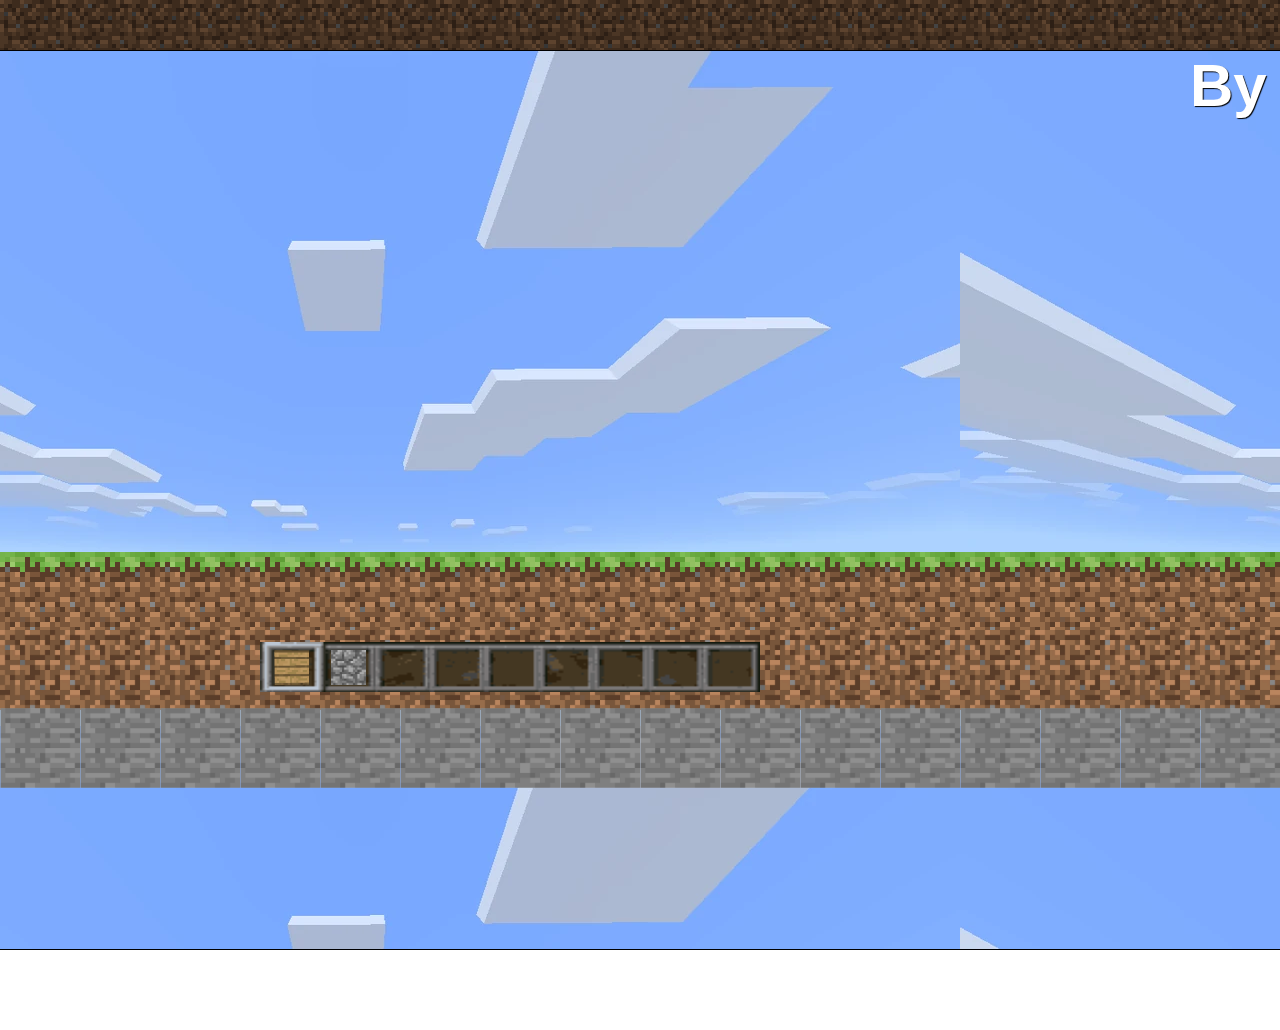
==== minecraft.html @ 9a607fa6 "Upd 1 - login, launcher i wiele wiecej" ====
<!DOCTYPE html>
<html lang="pl">
<head>
    <meta charset="UTF-8">
    <meta name="viewport" content="width=device-width, initial-scale=1.0">

    <meta name="author" content="Aleksander Orzech">
    <meta name="description" content="Minecraft zrobiony przeze mnie w jezyku html, css oraz javacript">
    <meta name="keywords" content="minecraft, game, html, css, javascript, 2024">

    <title>Minecraft - Gra 2D</title>

    <link rel="icon" href="grass_block.png">
    <link rel="stylesheet" href="style.css">
</head>
<body>
    <section id="minecraft">
        <h1 class="clouds">By Orzech</h1>
        <div id="player"><img draggable="false" class="player" src="steve_standing.png" alt="steve.png"></div>

        <div id="clickedPlace"></div>

    <div class="blocks">
        <div class="grass-container">
            <div id="grass_block1"><img id="g1" draggable="false" class="grass_block" src="grass_block.png" alt="grass_block.png"></div>
            <div id="grass_block2"><img id="g2" draggable="false" class="grass_block" src="grass_block.png" alt="grass_block.png"></div>
            <div id="grass_block3"><img id="g3" draggable="false" class="grass_block" src="grass_block.png" alt="grass_block.png"></div>
            <div id="grass_block4"><img id="g4" draggable="false" class="grass_block" src="grass_block.png" alt="grass_block.png"></div>
            <div id="grass_block5"><img id="g5" draggable="false" class="grass_block" src="grass_block.png" alt="grass_block.png"></div>
            <div id="grass_block6"><img id="g6" draggable="false" class="grass_block" src="grass_block.png" alt="grass_block.png"></div>
            <div id="grass_block7"><img id="g7" draggable="false" class="grass_block" src="grass_block.png" alt="grass_block.png"></div>
            <div id="grass_block8"><img id="g8" draggable="false" class="grass_block" src="grass_block.png" alt="grass_block.png"></div>
            <div id="grass_block9"><img id="g9" draggable="false" class="grass_block" src="grass_block.png" alt="grass_block.png"></div>
            <div id="grass_block10"><img id="g10" draggable="false" class="grass_block" src="grass_block.png" alt="grass_block.png"></div>
            <div id="grass_block11"><img id="g11" draggable="false" class="grass_block" src="grass_block.png" alt="grass_block.png"></div>
            <div id="grass_block1"><img id="g12" draggable="false" class="grass_block" src="grass_block.png" alt="grass_block.png"></div>
            <div id="grass_block2"><img id="g13" draggable="false" class="grass_block" src="grass_block.png" alt="grass_block.png"></div>
            <div id="grass_block3"><img id="g14" draggable="false" class="grass_block" src="grass_block.png" alt="grass_block.png"></div>
            <div id="grass_block4"><img id="g15" draggable="false" class="grass_block" src="grass_block.png" alt="grass_block.png"></div>
            <div id="grass_block5"><img id="g16" draggable="false" class="grass_block" src="grass_block.png" alt="grass_block.png"></div>
            <div id="grass_block6"><img id="g17" draggable="false" class="grass_block" src="grass_block.png" alt="grass_block.png"></div>
            <div id="grass_block7"><img id="g18" draggable="false" class="grass_block" src="grass_block.png" alt="grass_block.png"></div>
            <div id="grass_block8"><img id="g19" draggable="false" class="grass_block" src="grass_block.png" alt="grass_block.png"></div>
            <div id="grass_block9"><img id="g20" draggable="false" class="grass_block" src="grass_block.png" alt="grass_block.png"></div>
            <div id="grass_block10"><img id="g21" draggable="false" class="grass_block" src="grass_block.png" alt="grass_block.png"></div>
            <div id="grass_block11"><img id="g22" draggable="false" class="grass_block" src="grass_block.png" alt="grass_block.png"></div>
        </div>

        <div class="dirt-container">
            <div id="dirt1"><img id="d1" draggable="false" class="dirt" src="dirt.png" alt="dirt.png"></div>
            <div id="dirt2"><img id="d2" draggable="false" class="dirt" src="dirt.png" alt="dirt.png"></div>
            <div id="dirt3"><img id="d3" draggable="false" class="dirt" src="dirt.png" alt="dirt.png"></div>
            <div id="dirt4"><img id="d4" draggable="false" class="dirt" src="dirt.png" alt="dirt.png"></div>
            <div id="dirt5"><img id="d5" draggable="false" class="dirt" src="dirt.png" alt="dirt.png"></div>
            <div id="dirt6"><img id="d6" draggable="false" class="dirt" src="dirt.png" alt="dirt.png"></div>
            <div id="dirt7"><img id="d7" draggable="false" class="dirt" src="dirt.png" alt="dirt.png"></div>
            <div id="dirt8"><img id="d8" draggable="false" class="dirt" src="dirt.png" alt="dirt.png"></div>
            <div id="dirt9"><img id="d9" draggable="false" class="dirt" src="dirt.png" alt="dirt.png"></div>
            <div id="dirt10"><img id="d10" draggable="false" class="dirt" src="dirt.png" alt="dirt.png"></div>
            <div id="dirt11"><img id="d11" draggable="false" class="dirt" src="dirt.png" alt="dirt.png"></div>
            <div id="dirt12"><img id="d12" draggable="false" class="dirt" src="dirt.png" alt="dirt.png"></div>
            <div id="dirt13"><img id="d13" draggable="false" class="dirt" src="dirt.png" alt="dirt.png"></div>
            <div id="dirt14"><img id="d14" draggable="false" class="dirt" src="dirt.png" alt="dirt.png"></div>
            <div id="dirt15"><img id="d15" draggable="false" class="dirt" src="dirt.png" alt="dirt.png"></div>
            <div id="dirt16"><img id="d16" draggable="false" class="dirt" src="dirt.png" alt="dirt.png"></div>
            <div id="dirt17"><img id="d17" draggable="false" class="dirt" src="dirt.png" alt="dirt.png"></div>
            <div id="dirt18"><img id="d18" draggable="false" class="dirt" src="dirt.png" alt="dirt.png"></div>
            <div id="dirt19"><img id="d19" draggable="false" class="dirt" src="dirt.png" alt="dirt.png"></div>
            <div id="dirt20"><img id="d20" draggable="false" class="dirt" src="dirt.png" alt="dirt.png"></div>
            <div id="dirt21"><img id="d21" draggable="false" class="dirt" src="dirt.png" alt="dirt.png"></div>
            <div id="dirt22"><img id="d22" draggable="false" class="dirt" src="dirt.png" alt="dirt.png"></div>
        </div>

        <div class="stone-container">
            <div id="stone_block1"><img id="s1" draggable="false" class="stone_block" src="stone_block.png" alt="stone_block.png"></div>
            <div id="stone_block2"><img id="s2" draggable="false" class="stone_block" src="stone_block.png" alt="stone_block.png"></div>
            <div id="stone_block3"><img id="s3" draggable="false" class="stone_block" src="stone_block.png" alt="stone_block.png"></div>
            <div id="stone_block4"><img id="s4" draggable="false" class="stone_block" src="stone_block.png" alt="stone_block.png"></div>
            <div id="stone_block5"><img id="s5" draggable="false" class="stone_block" src="stone_block.png" alt="stone_block.png"></div>
            <div id="stone_block6"><img id="s6" draggable="false" class="stone_block" src="stone_block.png" alt="stone_block.png"></div>
            <div id="stone_block7"><img id="s7" draggable="false" class="stone_block" src="stone_block.png" alt="stone_block.png"></div>
            <div id="stone_block8"><img id="s8" draggable="false" class="stone_block" src="stone_block.png" alt="stone_block.png"></div>
            <div id="stone_block9"><img id="s9" draggable="false" class="stone_block" src="stone_block.png" alt="stone_block.png"></div>
            <div id="stone_block10"><img id="s10" draggable="false" class="stone_block" src="stone_block.png" alt="stone_block.png"></div>
            <div id="stone_block11"><img id="s11" draggable="false" class="stone_block" src="stone_block.png" alt="stone_block.png"></div>
            <div id="stone_block12"><img id="s12" draggable="false" class="stone_block" src="stone_block.png" alt="stone_block.png"></div>
            <div id="stone_block13"><img id="s13" draggable="false" class="stone_block" src="stone_block.png" alt="stone_block.png"></div>
            <div id="stone_block14"><img id="s14" draggable="false" class="stone_block" src="stone_block.png" alt="stone_block.png"></div>
            <div id="stone_block15"><img id="s15" draggable="false" class="stone_block" src="stone_block.png" alt="stone_block.png"></div>
            <div id="stone_block16"><img id="s16" draggable="false" class="stone_block" src="stone_block.png" alt="stone_block.png"></div>
            <div id="stone_block17"><img id="s17" draggable="false" class="stone_block" src="stone_block.png" alt="stone_block.png"></div>
            <div id="stone_block18"><img id="s18" draggable="false" class="stone_block" src="stone_block.png" alt="stone_block.png"></div>
            <div id="stone_block19"><img id="s19" draggable="false" class="stone_block" src="stone_block.png" alt="stone_block.png"></div>
            <div id="stone_block20"><img id="s20" draggable="false" class="stone_block" src="stone_block.png" alt="stone_block.png"></div>
            <div id="stone_block21"><img id="s21" draggable="false" class="stone_block" src="stone_block.png" alt="stone_block.png"></div>
            <div id="stone_block22"><img id="s22" draggable="false" class="stone_block" src="stone_block.png" alt="stone_block.png"></div>
        </div>
    </div>
    <div class="hotbar-container">
        <img id="hotbar" draggable="false" src="hotbar.png" alt="hotbar.png">
        <img title="Oak Planks" id="oak_plank" class="block" onclick="oakPlanksChosen()" draggable="false" src="oak_plank.png" alt="oak_plank.png">
        <img title="Cobblestone" id="cobblestone" class="block" onclick="cobbleStoneChosen()" draggable="false" src="cobblestone.png" alt="cobblestone.png">
    </div>
    </section>
    
      <audio id="explosionSound" src="creeper_sound.mp4"></audio>
      <audio id="music" src="music.mp4"></audio>

    <script src="script.js"></script>
</body>
</html>
---- style.css ----
@import url('https://fonts.cdnfonts.com/css/minecraft-4');
* {
    margin: 0;
    padding: 0;
    box-sizing: border-box;
}
body {
    font-family: Arial, Helvetica, sans-serif;
    display: flex;
    align-items: center;
    justify-content: center;
    background: url('background.png');
    background-attachment: fixed;
}
.gui {
    z-index: 1;
    position: relative;
    top: -50px;
    left: -1000px;
    border: 1px solid #000;
    width: 300px;
    height: 200px;
    background-color: grey;
}
.top-elements {
    display: grid;
    grid-template-columns: repeat(2, 100px);
}
.close {
    width: 25px;
    height: 25px;
    cursor: pointer;
    border-radius: 12px;
    background-color: red;
    font-weight: bold;
    border: none;
    margin-top: 5px;
    margin-left: 5px;
}
.graphic {
    margin-left: -20px;
    margin-top: 10px;
    display: grid;
    grid-template-columns: repeat(3, 60px);
    gap: 10px;
}
.graphic button {
    cursor: pointer;
}
.graphic-title {
    margin-top: 12px;
}
.graphicBtn {
    padding: 4px 8px;
}
#minecraft {
    margin-top: 50px;
    border: 1px solid #000;
    background: url('sky.png');
}
.clouds {
    z-index: 1;
    color: #fff;
    font-family: 'Minecraft', sans-serif;
    font-size: 60px;
    text-shadow: 1px 1px 1px #000;
    margin-left: 1430px;
}
.player {
    z-index: 0;
    width: 180px;
    height: 180px;
    position: relative;
    top: 315px;
    right: 0;
    bottom: 0;
    left: 0;
}
#creeper {
    z-index: 0;
    width: 180px;
    height: 180px;
    position: relative;
    top: -450px;
    left: 1500px;
    
    animation: creeperAnimation;
    animation-duration: 5s;
    animation-delay: 1s;
    animation-iteration-count: infinite;
}
@keyframes creeperAnimation {
    0% {
        transform: translateX(0);
    }
    50% {
        transform: translateX(-100px);
        filter: brightness(500%);
    }
    100% {
        transform: translateX(0);
    }
}
.blocks {
    margin-top: 248px;
}
#grass_block1:hover,
#grass_block2:hover,
#grass_block3:hover,
#grass_block4:hover,
#grass_block5:hover,
#grass_block6:hover,
#grass_block7:hover,
#grass_block8:hover,
#grass_block9:hover,
#grass_block10:hover,
#grass_block11:hover,
#grass_block12:hover,
#grass_block13:hover,
#grass_block14:hover,
#grass_block15:hover,
#grass_block16:hover,
#grass_block17:hover,
#grass_block18:hover,
#grass_block19:hover,
#grass_block20:hover,
#grass_block21:hover,
#grass_block22:hover,
#dirt1:hover,
#dirt2:hover,
#dirt3:hover,
#dirt4:hover,
#dirt5:hover,
#dirt6:hover,
#dirt7:hover,
#dirt8:hover,
#dirt9:hover,
#dirt10:hover,
#dirt11:hover,
#dirt12:hover,
#dirt13:hover,
#dirt14:hover,
#dirt15:hover,
#dirt16:hover,
#dirt17:hover,
#dirt18:hover,
#dirt19:hover,
#dirt20:hover,
#dirt21:hover,
#dirt22:hover,
#stone_block1:hover,
#stone_block2:hover,
#stone_block3:hover,
#stone_block4:hover,
#stone_block5:hover,
#stone_block6:hover,
#stone_block7:hover,
#stone_block8:hover,
#stone_block9:hover,
#stone_block10:hover,
#stone_block11:hover,
#stone_block12:hover,
#stone_block13:hover,
#stone_block14:hover,
#stone_block15:hover,
#stone_block16:hover,
#stone_block17:hover,
#stone_block18:hover,
#stone_block19:hover,
#stone_block20:hover,
#stone_block21:hover,
#stone_block22:hover  {
    border: 1px solid #000;
}
.grass-container {
    display: grid;
    grid-template-columns: repeat(22, 80px);
}
.grass_block {
    width: 80px;
    height: 80px;
}
.dirt-container {
    display: grid;
    grid-template-columns: repeat(22, 80px);
    margin-top: -6px;
}
.dirt {
    width: 80px;
    height: 80px;
}
.stone-container {
    display: grid;
    grid-template-columns: repeat(22, 80px);
    margin-top: -6px;
}
.stone_block {
    width: 80px;
    height: 80px;
}
#hotbar {
    z-index: 1;
    position: relative;
    top: -150px;
    left: 500px;
    width: 500px;
    height: 50px;
}
.block {
    cursor: pointer;
    position: relative;
    top: -157px;
    width: 35px;
    height: 35px;
    z-index: 1;
}
#oak_plank {
    left: 10px;
}
#cobblestone {
    left: 27px; 
}
@keyframes playerJump {
    from { transform: translateY(0);}
    to { transform: translateY(-160px);}
}
.jump {
    animation: playerJump;
    animation-duration: 0.5s;
    animation-delay: 0ms;
    animation-iteration-count: infinite;
}
#clickedPlace {
    display: none;
    position: absolute;
    width: 50px;
    height: 50px;
}
.message {
    position: relative;
    top: -400px;
    right: 1750px;
    font-size: 22px;
    color: #000;
}
.inventory-container {
    position: relative;
    left: -1200px;
}
.inventory-title {
    margin-left: 60px;
}
.gui-inventory {
    z-index: 1;
    position: relative;
    top: -50px;
    border: 1px solid #000;
    width: 500px;
    height: 500px;
    background-color: grey;
}
.blocks-display {
    margin-left: 20px;
    display: grid;
    grid-template-columns: repeat(4, 120px);
}
.b {
   position: relative;
   top: -150px; 
}
.blockDisplay {
    position: relative;
    top: 180px;
    cursor: pointer;
}
.block-info {
    border: 1px solid #000;
    background-color: #fff;
    width: 100px;
    position: relative;
    top: -140px;
    padding-left: 6px;
}
.block-nm {
    font-weight: bold;
}
.block-id {
    margin-left: 2px;
}
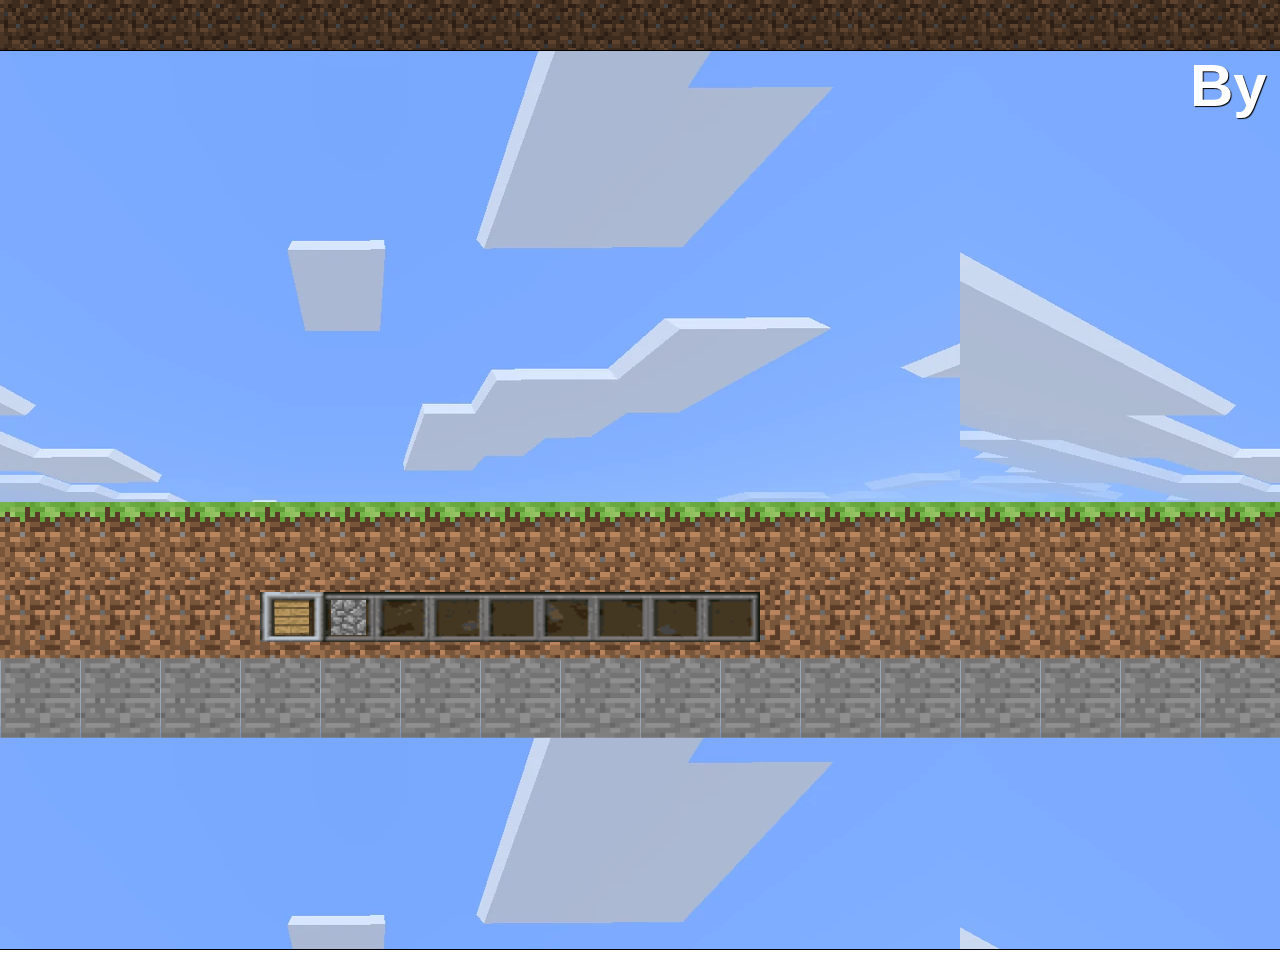
==== commit afe8bd70: "Animacje, bloki, dzwieki i tekstury" ====
--- a/minecraft.html
+++ b/minecraft.html
@@ -33,17 +33,31 @@
             <div id="grass_block9"><img id="g9" draggable="false" class="grass_block" src="grass_block.png" alt="grass_block.png"></div>
             <div id="grass_block10"><img id="g10" draggable="false" class="grass_block" src="grass_block.png" alt="grass_block.png"></div>
             <div id="grass_block11"><img id="g11" draggable="false" class="grass_block" src="grass_block.png" alt="grass_block.png"></div>
-            <div id="grass_block1"><img id="g12" draggable="false" class="grass_block" src="grass_block.png" alt="grass_block.png"></div>
-            <div id="grass_block2"><img id="g13" draggable="false" class="grass_block" src="grass_block.png" alt="grass_block.png"></div>
-            <div id="grass_block3"><img id="g14" draggable="false" class="grass_block" src="grass_block.png" alt="grass_block.png"></div>
-            <div id="grass_block4"><img id="g15" draggable="false" class="grass_block" src="grass_block.png" alt="grass_block.png"></div>
-            <div id="grass_block5"><img id="g16" draggable="false" class="grass_block" src="grass_block.png" alt="grass_block.png"></div>
-            <div id="grass_block6"><img id="g17" draggable="false" class="grass_block" src="grass_block.png" alt="grass_block.png"></div>
-            <div id="grass_block7"><img id="g18" draggable="false" class="grass_block" src="grass_block.png" alt="grass_block.png"></div>
-            <div id="grass_block8"><img id="g19" draggable="false" class="grass_block" src="grass_block.png" alt="grass_block.png"></div>
-            <div id="grass_block9"><img id="g20" draggable="false" class="grass_block" src="grass_block.png" alt="grass_block.png"></div>
-            <div id="grass_block10"><img id="g21" draggable="false" class="grass_block" src="grass_block.png" alt="grass_block.png"></div>
-            <div id="grass_block11"><img id="g22" draggable="false" class="grass_block" src="grass_block.png" alt="grass_block.png"></div>
+            <div id="grass_block12"><img id="g12" draggable="false" class="grass_block" src="grass_block.png" alt="grass_block.png"></div>
+            <div id="grass_block13"><img id="g13" draggable="false" class="grass_block" src="grass_block.png" alt="grass_block.png"></div>
+            <div id="grass_block14"><img id="g14" draggable="false" class="grass_block" src="grass_block.png" alt="grass_block.png"></div>
+            <div id="grass_block15"><img id="g15" draggable="false" class="grass_block" src="grass_block.png" alt="grass_block.png"></div>
+            <div id="grass_block16"><img id="g16" draggable="false" class="grass_block" src="grass_block.png" alt="grass_block.png"></div>
+            <div id="grass_block17"><img id="g17" draggable="false" class="grass_block" src="grass_block.png" alt="grass_block.png"></div>
+            <div id="grass_block18"><img id="g18" draggable="false" class="grass_block" src="grass_block.png" alt="grass_block.png"></div>
+            <div id="grass_block19"><img id="g19" draggable="false" class="grass_block" src="grass_block.png" alt="grass_block.png"></div>
+            <div id="grass_block20"><img id="g20" draggable="false" class="grass_block" src="grass_block.png" alt="grass_block.png"></div>
+            <div id="grass_block21"><img id="g21" draggable="false" class="grass_block" src="grass_block.png" alt="grass_block.png"></div>
+            <div id="grass_block22"><img id="g22" draggable="false" class="grass_block" src="grass_block.png" alt="grass_block.png"></div>
+
+            <!-- <div id="grass_block23"><img id="g23" draggable="false" class="grass_block" src="grass_block.png" alt="grass_block.png"></div>
+            <div id="grass_block24"><img id="g24" draggable="false" class="grass_block" src="grass_block.png" alt="grass_block.png"></div>
+            <div id="grass_block25"><img id="g25" draggable="false" class="grass_block" src="grass_block.png" alt="grass_block.png"></div>
+            <div id="grass_block26"><img id="g26" draggable="false" class="grass_block" src="grass_block.png" alt="grass_block.png"></div>
+            <div id="grass_block27"><img id="g27" draggable="false" class="grass_block" src="grass_block.png" alt="grass_block.png"></div>
+            <div id="grass_block28"><img id="g28" draggable="false" class="grass_block" src="grass_block.png" alt="grass_block.png"></div>
+            <div id="grass_block29"><img id="g29" draggable="false" class="grass_block" src="grass_block.png" alt="grass_block.png"></div>
+            <div id="grass_block30"><img id="g30" draggable="false" class="grass_block" src="grass_block.png" alt="grass_block.png"></div>
+            <div id="grass_block31"><img id="g31" draggable="false" class="grass_block" src="grass_block.png" alt="grass_block.png"></div>
+            <div id="grass_block32"><img id="g32" draggable="false" class="grass_block" src="grass_block.png" alt="grass_block.png"></div>
+            <div id="grass_block33"><img id="g33" draggable="false" class="grass_block" src="grass_block.png" alt="grass_block.png"></div>
+            <div id="grass_block34"><img id="g34" draggable="false" class="grass_block" src="grass_block.png" alt="grass_block.png"></div>
+            <div id="grass_block35"><img id="g35" draggable="false" class="grass_block" src="grass_block.png" alt="grass_block.png"></div> -->
         </div>
 
         <div class="dirt-container">
@@ -69,32 +83,95 @@
             <div id="dirt20"><img id="d20" draggable="false" class="dirt" src="dirt.png" alt="dirt.png"></div>
             <div id="dirt21"><img id="d21" draggable="false" class="dirt" src="dirt.png" alt="dirt.png"></div>
             <div id="dirt22"><img id="d22" draggable="false" class="dirt" src="dirt.png" alt="dirt.png"></div>
+            <!-- <div id="dirt23"><img id="d23" draggable="false" class="dirt" src="dirt.png" alt="dirt.png"></div>
+            <div id="dirt24"><img id="d24" draggable="false" class="dirt" src="dirt.png" alt="dirt.png"></div>
+            <div id="dirt25"><img id="d25" draggable="false" class="dirt" src="dirt.png" alt="dirt.png"></div>
+            <div id="dirt26"><img id="d26" draggable="false" class="dirt" src="dirt.png" alt="dirt.png"></div>
+            <div id="dirt27"><img id="d27" draggable="false" class="dirt" src="dirt.png" alt="dirt.png"></div>
+            <div id="dirt28"><img id="d28" draggable="false" class="dirt" src="dirt.png" alt="dirt.png"></div>
+            <div id="dirt29"><img id="d29" draggable="false" class="dirt" src="dirt.png" alt="dirt.png"></div>
+            <div id="dirt30"><img id="d30" draggable="false" class="dirt" src="dirt.png" alt="dirt.png"></div>
+            <div id="dirt31"><img id="d31" draggable="false" class="dirt" src="dirt.png" alt="dirt.png"></div>
+            <div id="dirt32"><img id="d32" draggable="false" class="dirt" src="dirt.png" alt="dirt.png"></div>
+            <div id="dirt33"><img id="d33" draggable="false" class="dirt" src="dirt.png" alt="dirt.png"></div>
+            <div id="dirt34"><img id="d34" draggable="false" class="dirt" src="dirt.png" alt="dirt.png"></div>
+            <div id="dirt35"><img id="d35" draggable="false" class="dirt" src="dirt.png" alt="dirt.png"></div> -->
         </div>
 
-        <div class="stone-container">
-            <div id="stone_block1"><img id="s1" draggable="false" class="stone_block" src="stone_block.png" alt="stone_block.png"></div>
-            <div id="stone_block2"><img id="s2" draggable="false" class="stone_block" src="stone_block.png" alt="stone_block.png"></div>
-            <div id="stone_block3"><img id="s3" draggable="false" class="stone_block" src="stone_block.png" alt="stone_block.png"></div>
-            <div id="stone_block4"><img id="s4" draggable="false" class="stone_block" src="stone_block.png" alt="stone_block.png"></div>
-            <div id="stone_block5"><img id="s5" draggable="false" class="stone_block" src="stone_block.png" alt="stone_block.png"></div>
-            <div id="stone_block6"><img id="s6" draggable="false" class="stone_block" src="stone_block.png" alt="stone_block.png"></div>
-            <div id="stone_block7"><img id="s7" draggable="false" class="stone_block" src="stone_block.png" alt="stone_block.png"></div>
-            <div id="stone_block8"><img id="s8" draggable="false" class="stone_block" src="stone_block.png" alt="stone_block.png"></div>
-            <div id="stone_block9"><img id="s9" draggable="false" class="stone_block" src="stone_block.png" alt="stone_block.png"></div>
-            <div id="stone_block10"><img id="s10" draggable="false" class="stone_block" src="stone_block.png" alt="stone_block.png"></div>
-            <div id="stone_block11"><img id="s11" draggable="false" class="stone_block" src="stone_block.png" alt="stone_block.png"></div>
-            <div id="stone_block12"><img id="s12" draggable="false" class="stone_block" src="stone_block.png" alt="stone_block.png"></div>
-            <div id="stone_block13"><img id="s13" draggable="false" class="stone_block" src="stone_block.png" alt="stone_block.png"></div>
-            <div id="stone_block14"><img id="s14" draggable="false" class="stone_block" src="stone_block.png" alt="stone_block.png"></div>
-            <div id="stone_block15"><img id="s15" draggable="false" class="stone_block" src="stone_block.png" alt="stone_block.png"></div>
-            <div id="stone_block16"><img id="s16" draggable="false" class="stone_block" src="stone_block.png" alt="stone_block.png"></div>
-            <div id="stone_block17"><img id="s17" draggable="false" class="stone_block" src="stone_block.png" alt="stone_block.png"></div>
-            <div id="stone_block18"><img id="s18" draggable="false" class="stone_block" src="stone_block.png" alt="stone_block.png"></div>
-            <div id="stone_block19"><img id="s19" draggable="false" class="stone_block" src="stone_block.png" alt="stone_block.png"></div>
-            <div id="stone_block20"><img id="s20" draggable="false" class="stone_block" src="stone_block.png" alt="stone_block.png"></div>
+            <div class="stone-container">
+                <div id="stone_block1"><img id="s1" draggable="false" class="stone_block" src="stone_block.png" alt="stone_block.png"></div>
+                <div id="stone_block2"><img id="s2" draggable="false" class="stone_block" src="stone_block.png" alt="stone_block.png"></div>
+                <div id="stone_block3"><img id="s3" draggable="false" class="stone_block" src="stone_block.png" alt="stone_block.png"></div>
+                <div id="stone_block4"><img id="s4" draggable="false" class="stone_block" src="stone_block.png" alt="stone_block.png"></div>
+                <div id="stone_block5"><img id="s5" draggable="false" class="stone_block" src="stone_block.png" alt="stone_block.png"></div>
+                <div id="stone_block6"><img id="s6" draggable="false" class="stone_block" src="stone_block.png" alt="stone_block.png"></div>
+                <div id="stone_block7"><img id="s7" draggable="false" class="stone_block" src="stone_block.png" alt="stone_block.png"></div>
+                <div id="stone_block8"><img id="s8" draggable="false" class="stone_block" src="stone_block.png" alt="stone_block.png"></div>
+                <div id="stone_block9"><img id="s9" draggable="false" class="stone_block" src="stone_block.png" alt="stone_block.png"></div>
+                <div id="stone_block10"><img id="s10" draggable="false" class="stone_block" src="stone_block.png" alt="stone_block.png"></div>
+                <div id="stone_block11"><img id="s11" draggable="false" class="stone_block" src="stone_block.png" alt="stone_block.png"></div>
+                <div id="stone_block12"><img id="s12" draggable="false" class="stone_block" src="stone_block.png" alt="stone_block.png"></div>
+                <div id="stone_block13"><img id="s13" draggable="false" class="stone_block" src="stone_block.png" alt="stone_block.png"></div>
+                <div id="stone_block14"><img id="s14" draggable="false" class="stone_block" src="stone_block.png" alt="stone_block.png"></div>
+                <div id="stone_block15"><img id="s15" draggable="false" class="stone_block" src="stone_block.png" alt="stone_block.png"></div>
+                <div id="stone_block16"><img id="s16" draggable="false" class="stone_block" src="stone_block.png" alt="stone_block.png"></div>
+                <div id="stone_block17"><img id="s17" draggable="false" class="stone_block" src="stone_block.png" alt="stone_block.png"></div>
+                <div id="stone_block18"><img id="s18" draggable="false" class="stone_block" src="stone_block.png" alt="stone_block.png"></div>
+                <div id="stone_block19"><img id="s19" draggable="false" class="stone_block" src="stone_block.png" alt="stone_block.png"></div>
+                <div id="stone_block20"><img id="s20" draggable="false" class="stone_block" src="stone_block.png" alt="stone_block.png"></div>
+                <div id="stone_block21"><img id="s21" draggable="false" class="stone_block" src="stone_block.png" alt="stone_block.png"></div>
+                <div id="stone_block22"><img id="s22" draggable="false" class="stone_block" src="stone_block.png" alt="stone_block.png"></div>
+                <!-- <div id="stone_block23"><img id="s23" draggable="false" class="stone_block" src="stone_block.png" alt="stone_block.png"></div>
+                <div id="stone_block24"><img id="s24" draggable="false" class="stone_block" src="stone_block.png" alt="stone_block.png"></div>
+                <div id="stone_block25"><img id="s25" draggable="false" class="stone_block" src="stone_block.png" alt="stone_block.png"></div>
+                <div id="stone_block26"><img id="s26" draggable="false" class="stone_block" src="stone_block.png" alt="stone_block.png"></div>
+                <div id="stone_block27"><img id="s27" draggable="false" class="stone_block" src="stone_block.png" alt="stone_block.png"></div>
+                <div id="stone_block28"><img id="s27" draggable="false" class="stone_block" src="stone_block.png" alt="stone_block.png"></div>
+                <div id="stone_block29"><img id="s27" draggable="false" class="stone_block" src="stone_block.png" alt="stone_block.png"></div>
+                <div id="stone_block30"><img id="s27" draggable="false" class="stone_block" src="stone_block.png" alt="stone_block.png"></div>
+                <div id="stone_block31"><img id="s27" draggable="false" class="stone_block" src="stone_block.png" alt="stone_block.png"></div>
+                <div id="stone_block32"><img id="s27" draggable="false" class="stone_block" src="stone_block.png" alt="stone_block.png"></div>
+                <div id="stone_block33"><img id="s27" draggable="false" class="stone_block" src="stone_block.png" alt="stone_block.png"></div>
+                <div id="stone_block34"><img id="s27" draggable="false" class="stone_block" src="stone_block.png" alt="stone_block.png"></div>
+                <div id="stone_block35"><img id="s27" draggable="false" class="stone_block" src="stone_block.png" alt="stone_block.png"></div> -->
+            </div>
+            <!-- <div class="stone-container2">
             <div id="stone_block21"><img id="s21" draggable="false" class="stone_block" src="stone_block.png" alt="stone_block.png"></div>
             <div id="stone_block22"><img id="s22" draggable="false" class="stone_block" src="stone_block.png" alt="stone_block.png"></div>
-        </div>
+            <div id="stone_block23"><img id="s23" draggable="false" class="stone_block" src="stone_block.png" alt="stone_block.png"></div>
+            <div id="stone_block24"><img id="s24" draggable="false" class="stone_block" src="stone_block.png" alt="stone_block.png"></div>
+            <div id="stone_block25"><img id="s25" draggable="false" class="stone_block" src="stone_block.png" alt="stone_block.png"></div>
+            <div id="stone_block26"><img id="s26" draggable="false" class="stone_block" src="stone_block.png" alt="stone_block.png"></div>
+            <div id="stone_block27"><img id="s27" draggable="false" class="stone_block" src="stone_block.png" alt="stone_block.png"></div>
+            <div id="stone_block28"><img id="s28" draggable="false" class="stone_block" src="stone_block.png" alt="stone_block.png"></div>
+            <div id="stone_block29"><img id="s29" draggable="false" class="stone_block" src="stone_block.png" alt="stone_block.png"></div>
+            <div id="stone_block30"><img id="s30" draggable="false" class="stone_block" src="stone_block.png" alt="stone_block.png"></div>
+            <div id="stone_block31"><img id="s31" draggable="false" class="stone_block" src="stone_block.png" alt="stone_block.png"></div>
+            <div id="stone_block32"><img id="s32" draggable="false" class="stone_block" src="stone_block.png" alt="stone_block.png"></div>
+            <div id="stone_block33"><img id="s33" draggable="false" class="stone_block" src="stone_block.png" alt="stone_block.png"></div>
+            <div id="stone_block34"><img id="s34" draggable="false" class="stone_block" src="stone_block.png" alt="stone_block.png"></div>
+            <div id="stone_block35"><img id="s35" draggable="false" class="stone_block" src="stone_block.png" alt="stone_block.png"></div>
+            <div id="stone_block36"><img id="s36" draggable="false" class="stone_block" src="stone_block.png" alt="stone_block.png"></div>
+            <div id="stone_block37"><img id="s37" draggable="false" class="stone_block" src="stone_block.png" alt="stone_block.png"></div>
+            <div id="stone_block38"><img id="s38" draggable="false" class="stone_block" src="stone_block.png" alt="stone_block.png"></div>
+            <div id="stone_block39"><img id="s39" draggable="false" class="stone_block" src="stone_block.png" alt="stone_block.png"></div>
+            <div id="stone_block40"><img id="s40" draggable="false" class="stone_block" src="stone_block.png" alt="stone_block.png"></div>
+            <div id="stone_block41"><img id="s41" draggable="false" class="stone_block" src="stone_block.png" alt="stone_block.png"></div>
+            <div id="stone_block42"><img id="s42" draggable="false" class="stone_block" src="stone_block.png" alt="stone_block.png"></div>
+            <div id="stone_block43"><img id="s43" draggable="false" class="stone_block" src="stone_block.png" alt="stone_block.png"></div>
+            <div id="stone_block44"><img id="s44" draggable="false" class="stone_block" src="stone_block.png" alt="stone_block.png"></div>
+            <div id="stone_block45"><img id="s45" draggable="false" class="stone_block" src="stone_block.png" alt="stone_block.png"></div>
+            <div id="stone_block46"><img id="s46" draggable="false" class="stone_block" src="stone_block.png" alt="stone_block.png"></div>
+            <div id="stone_block47"><img id="s47" draggable="false" class="stone_block" src="stone_block.png" alt="stone_block.png"></div>
+            <div id="stone_block48"><img id="s48" draggable="false" class="stone_block" src="stone_block.png" alt="stone_block.png"></div>
+            <div id="stone_block49"><img id="s49" draggable="false" class="stone_block" src="stone_block.png" alt="stone_block.png"></div>
+            <div id="stone_block50"><img id="s50" draggable="false" class="stone_block" src="stone_block.png" alt="stone_block.png"></div>
+            <div id="stone_block51"><img id="s51" draggable="false" class="stone_block" src="stone_block.png" alt="stone_block.png"></div>
+            <div id="stone_block52"><img id="s52" draggable="false" class="stone_block" src="stone_block.png" alt="stone_block.png"></div>
+            <div id="stone_block53"><img id="s53" draggable="false" class="stone_block" src="stone_block.png" alt="stone_block.png"></div>
+            <div id="stone_block54"><img id="s54" draggable="false" class="stone_block" src="stone_block.png" alt="stone_block.png"></div>
+            <div id="stone_block55"><img id="s55" draggable="false" class="stone_block" src="stone_block.png" alt="stone_block.png"></div>
+            </div> -->
     </div>
     <div class="hotbar-container">
         <img id="hotbar" draggable="false" src="hotbar.png" alt="hotbar.png">
@@ -104,6 +181,10 @@
     </section>
     
       <audio id="explosionSound" src="creeper_sound.mp4"></audio>
+      <audio id="grassBreaking" src="grass_breaking.mp4"></audio>
+      <audio id="dirtBreaking" src="dirt_breaking.mp4"></audio>
+      <audio id="stoneBreaking" src="stone_breaking.mp4"></audio>
+      <audio id="tntExplosion" src="tnt_explosion.mp4"></audio>
       <audio id="music" src="music.mp4"></audio>
 
     <script src="script.js"></script>
--- a/style.css
+++ b/style.css
@@ -68,10 +68,10 @@
 }
 .player {
     z-index: 0;
-    width: 180px;
-    height: 180px;
-    position: relative;
-    top: 315px;
+    width: 80px;
+    height: 130px;
+    position: relative;
+    top: 260px;
     right: 0;
     bottom: 0;
     left: 0;
@@ -81,6 +81,7 @@
     width: 180px;
     height: 180px;
     position: relative;
+    /* top: -500px; */
     top: -450px;
     left: 1500px;
     
@@ -126,6 +127,19 @@
 #grass_block20:hover,
 #grass_block21:hover,
 #grass_block22:hover,
+#grass_block23:hover,
+#grass_block24:hover,
+#grass_block25:hover,
+#grass_block26:hover,
+#grass_block27:hover,
+#grass_block28:hover,
+#grass_block29:hover,
+#grass_block30:hover,
+#grass_block31:hover,
+#grass_block32:hover,
+#grass_block33:hover,
+#grass_block34:hover,
+#grass_block35:hover,
 #dirt1:hover,
 #dirt2:hover,
 #dirt3:hover,
@@ -148,6 +162,19 @@
 #dirt20:hover,
 #dirt21:hover,
 #dirt22:hover,
+#dirt23:hover,
+#dirt24:hover,
+#dirt25:hover,
+#dirt26:hover,
+#dirt27:hover,
+#dirt28:hover,
+#dirt29:hover,
+#dirt30:hover,
+#dirt31:hover,
+#dirt32:hover,
+#dirt33:hover,
+#dirt34:hover,
+#dirt35:hover,
 #stone_block1:hover,
 #stone_block2:hover,
 #stone_block3:hover,
@@ -169,7 +196,20 @@
 #stone_block19:hover,
 #stone_block20:hover,
 #stone_block21:hover,
-#stone_block22:hover  {
+#stone_block22:hover,
+#stone_block23:hover,
+#stone_block24:hover,
+#stone_block25:hover,
+#stone_block26:hover,
+#stone_block27:hover,
+#stone_block28:hover,
+#stone_block29:hover,
+#stone_block30:hover,
+#stone_block31:hover,
+#stone_block32:hover,
+#stone_block33:hover,
+#stone_block34:hover,
+#stone_block35:hover  {
     border: 1px solid #000;
 }
 .grass-container {
@@ -194,6 +234,11 @@
     grid-template-columns: repeat(22, 80px);
     margin-top: -6px;
 }
+/* .stone-container2 {
+    display: grid;
+    grid-template-columns: repeat(35, 80px);
+    margin-top: -12px;
+} */
 .stone_block {
     width: 80px;
     height: 80px;
@@ -259,7 +304,22 @@
     height: 500px;
     background-color: grey;
 }
+.chat {
+    z-index: 1;
+    position: relative;
+    top: -50px;
+    border: 1px solid #000;
+    width: 500px;
+    height: 500px;
+    background-color: grey;
+}
 .blocks-display {
+    margin-left: 20px;
+    display: grid;
+    grid-template-columns: repeat(4, 120px);
+}
+.blocks-display2 {
+    margin-top: 25px;
     margin-left: 20px;
     display: grid;
     grid-template-columns: repeat(4, 120px);
@@ -286,4 +346,10 @@
 }
 .block-id {
     margin-left: 2px;
+}
+.coloredMessages {
+    position: relative;
+    top: -400px;
+    right: 1750px;
+    font-size: 22px;
 }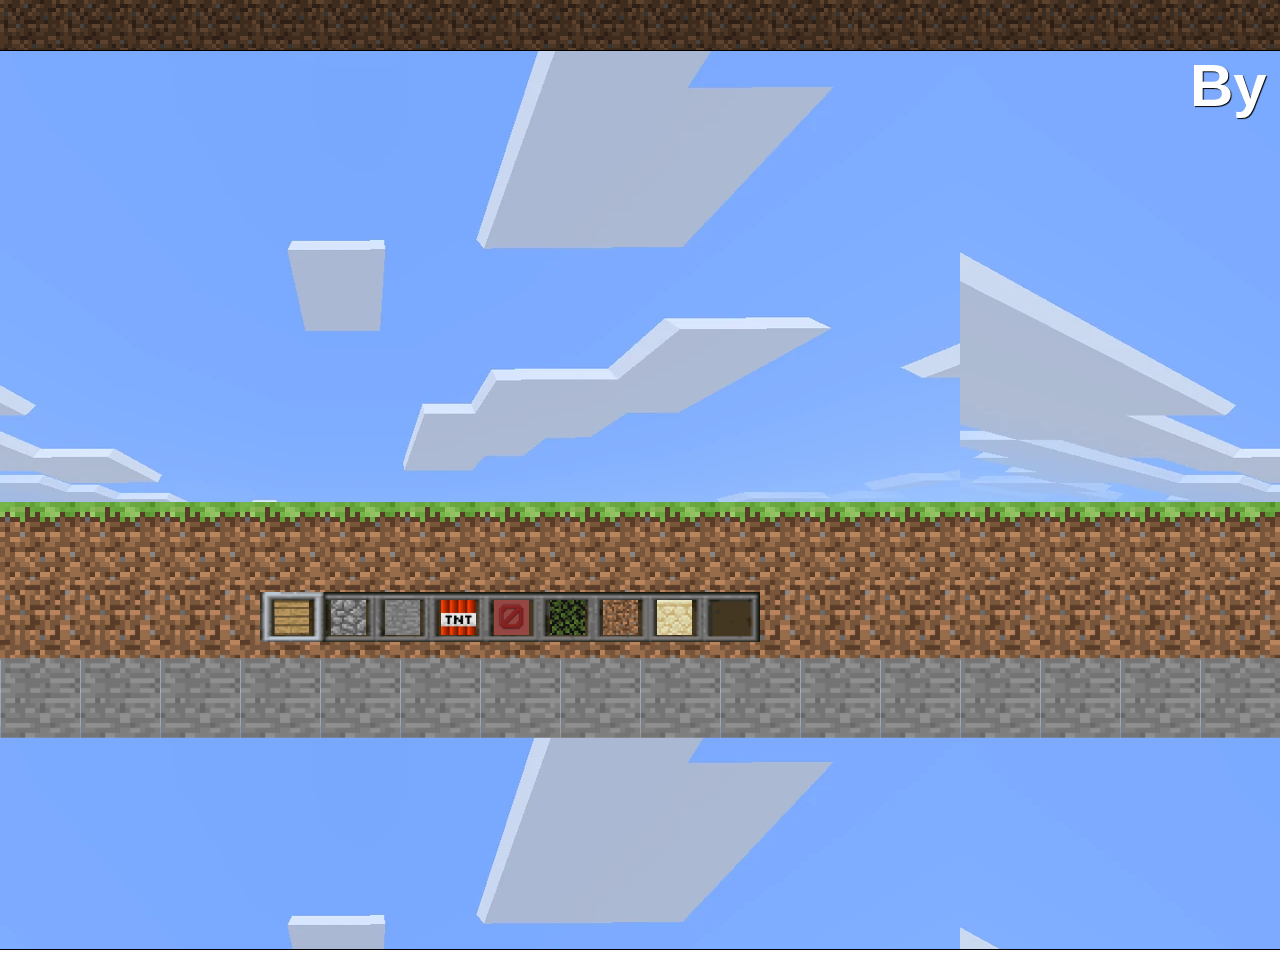
==== commit 0e0d6772: "naprawa bledow, f1, bloki w hotbarze" ====
--- a/minecraft.html
+++ b/minecraft.html
@@ -1,5 +1,5 @@
 <!DOCTYPE html>
-<html lang="pl">
+<html lang="pl" ondblclick="event.preventDefault()">
 <head>
     <meta charset="UTF-8">
     <meta name="viewport" content="width=device-width, initial-scale=1.0">
@@ -10,8 +10,8 @@
 
     <title>Minecraft - Gra 2D</title>
 
-    <link rel="icon" href="grass_block.png">
-    <link rel="stylesheet" href="style.css">
+    <link rel="icon" href="grass_block.png" type="image/x-icon">
+    <link rel="stylesheet" href="style.css" type="text/css">
 </head>
 <body>
     <section id="minecraft">
@@ -177,6 +177,12 @@
         <img id="hotbar" draggable="false" src="hotbar.png" alt="hotbar.png">
         <img title="Oak Planks" id="oak_plank" class="block" onclick="oakPlanksChosen()" draggable="false" src="oak_plank.png" alt="oak_plank.png">
         <img title="Cobblestone" id="cobblestone" class="block" onclick="cobbleStoneChosen()" draggable="false" src="cobblestone.png" alt="cobblestone.png">
+        <img title="Stone" id="stone" class="block" onclick="stoneChosen()" draggable="false" src="stone_block.png" alt="stone_block.png">
+        <img title="tnt" id="tnt" class="block" onclick="tntChosen()" draggable="false" src="tnt.png" alt="tnt.png">
+        <img title="Barrier" id="barrier" class="block" onclick="barrierChosen()" draggable="false" src="barrier.png" alt="barrier.png">
+        <img title="Oak Leaves" id="oak_leaves" class="block" onclick="oakLeavesChosen()" draggable="false" src="oak_leaves.png" alt="oak_leaves.png">
+        <img title="Dirt" id="dirt" class="block" onclick="dirtChosen()" draggable="false" src="dirt.png" alt="dirt.png">
+        <img title="Sandstone" id="sandstone" class="block" onclick="sandStoneChosen()" draggable="false" src="sandstone.png" alt="sandstone.png">
     </div>
     </section>
     
--- a/style.css
+++ b/style.css
@@ -265,6 +265,24 @@
 #cobblestone {
     left: 27px; 
 }
+#stone {
+    left: 42px; 
+}
+#tnt {
+    left: 58px; 
+}
+#barrier {
+    left: 72px; 
+}
+#oak_leaves {
+    left: 88px; 
+}
+#dirt {
+    left: 102px; 
+}
+#sandstone {
+    left: 116px; 
+}
 @keyframes playerJump {
     from { transform: translateY(0);}
     to { transform: translateY(-160px);}
